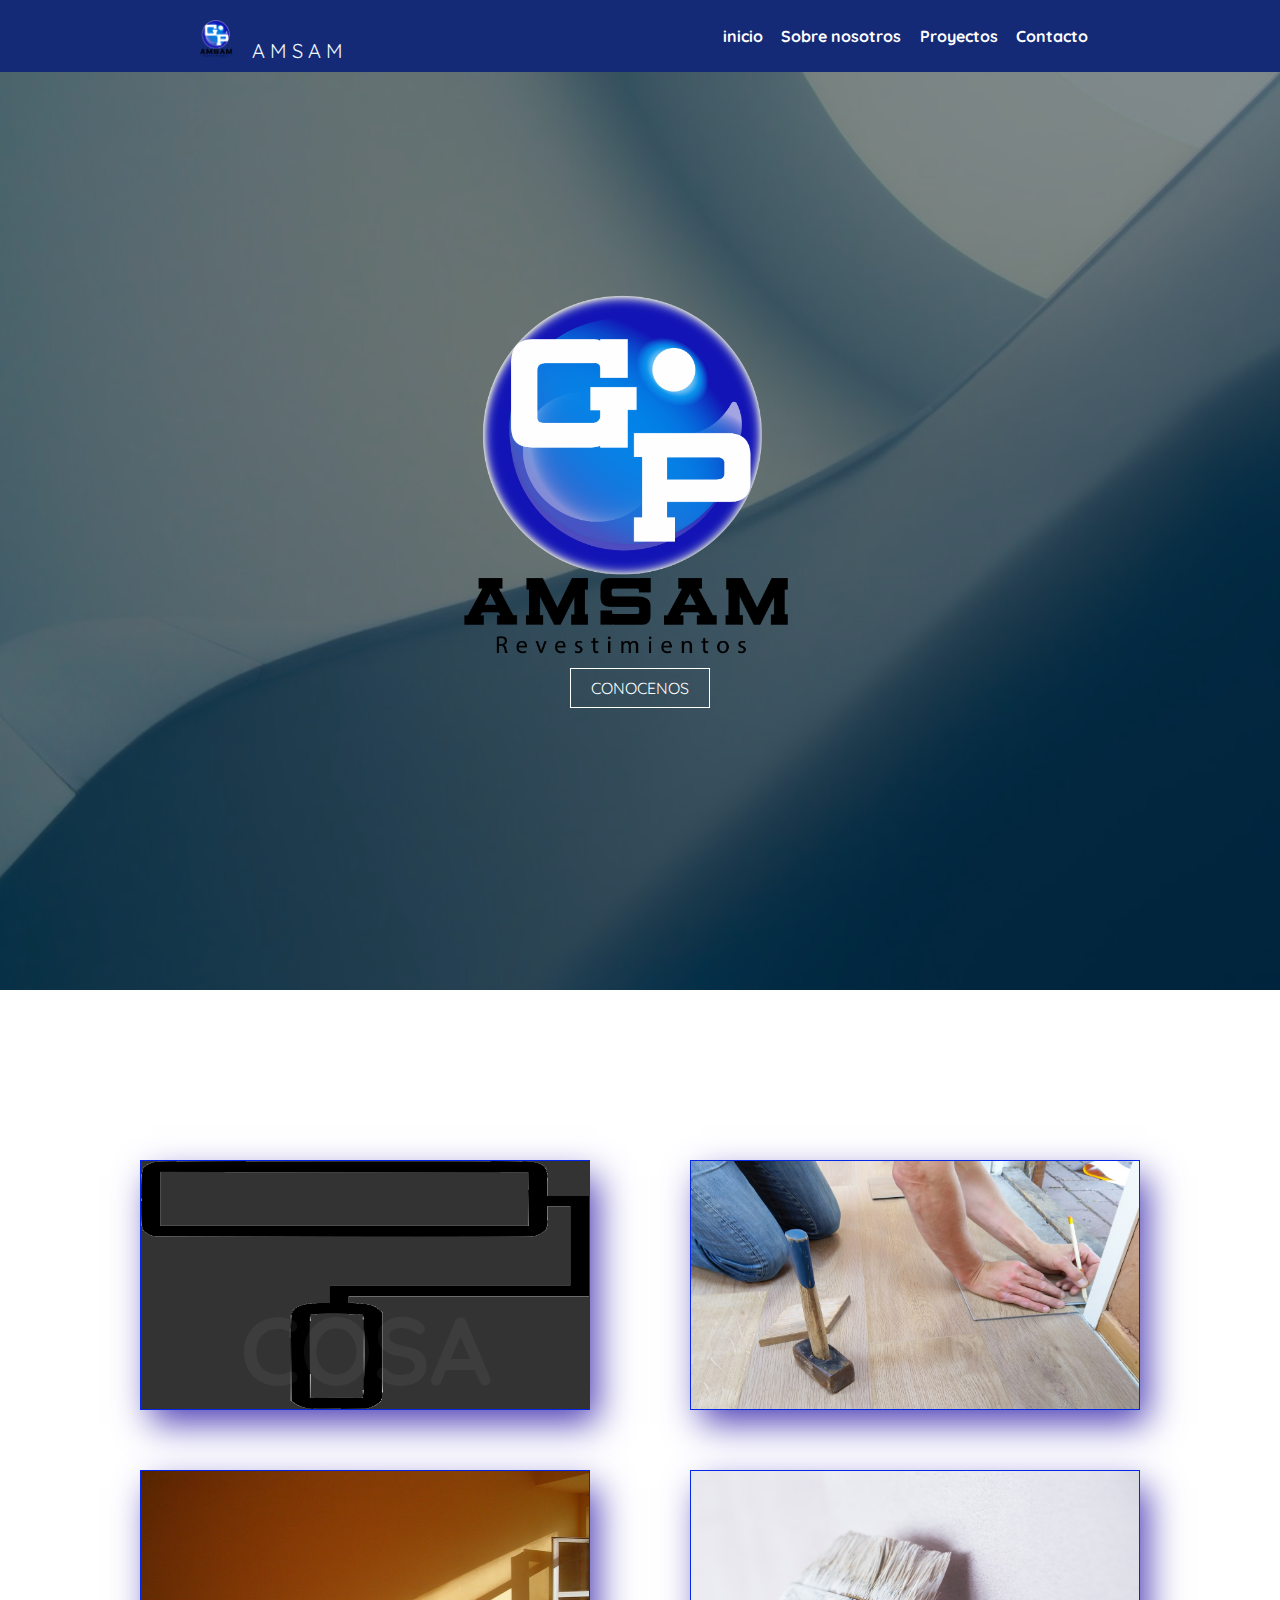
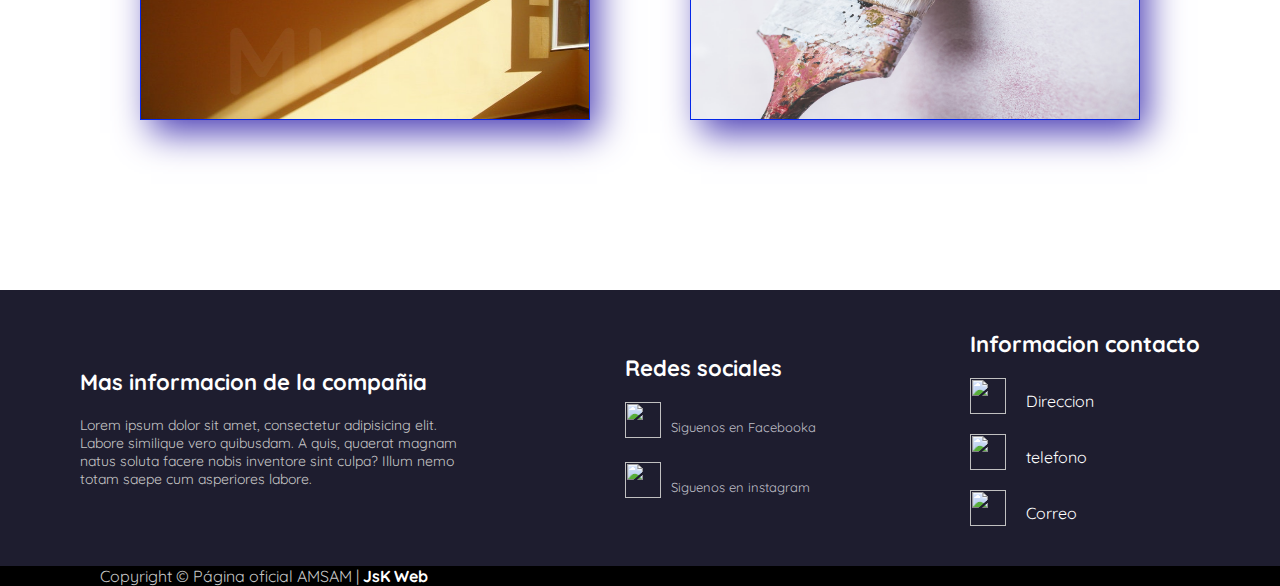
==== amsam pgw/index.html @ 85a1f93b "Add files via upload" ====
<!doctype html>
<html lang="en">
    <head>

        <meta charset="utf-8">
        <meta name="viewport" content="width=device-width, initial-scale=1, shrink-to-fit=no">
         <link href="https://fonts.googleapis.com/css2?family=Quicksand:wght@300&display=swap" rel="stylesheet">
        <script src="https://kit.fontawesome.com/946d6368af.js" crossorigin="anonymous"></script>
        <link
              rel="stylesheet"
              href="https://cdnjs.cloudflare.com/ajax/libs/animate.css/4.1.1/animate.min.css"
              />
        <link rel="stylesheet" href="css/estilos.css">

        <title>Hello, world!</title>
    </head>
    <body>
        <!--navbar -->
        <header>
            <nav id="navbar">
                <div class="logo">
                    <img src="img/WhatsApp%20Image%202020-09-25%20at%207.50.25%20PM.jpeg" alt="">
                    <img src="img/png_Mesa%20de%20trabajo%201.png" alt="">
                    <span class="w">Amsam</span>
                </div>
                <ul class="nav-links">  
                    <li><a href="index.html">inicio</a></li>
                    <li><a href="#nosotros">Sobre nosotros</a></li>
                    <li><a href="proyectos.html">Proyectos</a></li>
                    <li><a href="contacto.html">Contacto</a></li>
                </ul>
                <div class="cosa">
                    <div class="linea1"></div>
                    <div class="linea2"></div>
                    <div class="linea3"></div>
                </div>
            </nav> 
        </header>
        <!--nav bar -->
        <!-- banner -->
        <section class="banner" id="inicio">
            <div class="contenido-banner">
                <img class="animate__animated animate__backInLeft" src="img/png_Mesa%20de%20trabajo%201.png" alt="">
                <a class="animate__animated animate__headShake " href="#carta">Conocenos</a>
            </div>
        </section>
        <!--cartas -->
        <section class="cuerpo" id="carta">
             <div class="containers">
            <div class="card">
                <div class="imgbx" data-text="COSA">
                    <img src="img/descarga.png" alt="">
                </div>
                <div class="content">
                    <div class="">
                        <h3>COSA</h3>
                        <p>Lorem ipsum dolor sit amet, consectetur adipisicing elit. Ad, commodi, non! Doloribus aperiam, corporis. Est aut eius harum rem. Fugit sit hic amet architecto, blanditiis quo. Officia quod corporis optio.</p>
                        <a href="">saber mas</a>
                    </div>
                </div>
            </div>
            <div class="card">
                <div class="imgbx" data-text="PISO">
                    <img src="img/piso.jpg" alt="">
                </div>
                <div class="content">
                    <div class="">
                        <h3>PISO</h3>
                        <p>Lorem ipsum dolor sit amet, consectetur adipisicing elit. Ad, commodi, non! Doloribus aperiam, corporis. Est aut eius harum rem. Fugit sit hic amet architecto, blanditiis quo. Officia quod corporis optio.</p>
                        <a href="">saber mas</a>
                    </div>
                </div>
            </div>
            <div class="card">
                <div class="imgbx" data-text="MURO">
                    <img src="img/muro.jpg" alt="">
                </div>
                <div class="content">
                    <div class="">
                        <h3>MURO</h3>
                            <p>Lorem ipsum dolor sit amet, consectetur adipisicing elit. Ad, commodi, non! Doloribus aperiam, corporis. Est aut eius harum rem. Fugit sit hic amet architecto, blanditiis quo. Officia quod corporis optio.</p>
                            <a href="">saber mas</a>
                            </div>
                    </div>
                </div>
                <div class="card">
                <div class="imgbx" data-text="BROCHA">
                    <img src="img/brocha.jpg" alt="">
                </div>
                <div class="content">
                    <div class="">
                        <h3>BROCHA</h3>
                            <p>Lorem ipsum dolor sit amet, consectetur adipisicing elit. Ad, commodi, non! Doloribus aperiam, corporis. Est aut eius harum rem. Fugit sit hic amet architecto, blanditiis quo. Officia quod corporis optio.</p>
                            <a href="">saber mas</a>
                            </div>
                    </div>
                </div>
            </div>
        </section>
       
            <!--footer -->
            <footer>
                <div class="container-footer-all">


                    <div class="contenedor-foo">
                        <div class="columna1">
                            <h1>Mas informacion de la compañia</h1>
                            <p>Lorem ipsum dolor sit amet, consectetur adipisicing elit. Labore similique vero quibusdam. A quis, quaerat magnam natus soluta facere nobis inventore sint culpa? Illum nemo totam saepe cum asperiores labore.</p>
                        </div>

                        <div class="columna2">
                            <h1>Redes sociales</h1>
                            <div class="fila">
                                <a href="https://www.facebook.com/outlet.paine.94/photos"><img src="img/face.png" alt=""> </a>
                                <label for="">Siguenos en Facebooka</label>
                            </div>
                            <div class="fila">
                                <a href="https://www.instagram.com/outlet_paine/?hl=es-la">  <img src="img/insta.png" alt="">  </a>
                                <label for="">Siguenos en instagram</label>
                            </div>
                        </div>

                        <div class="columna3">
                            <h1>Informacion contacto</h1>
                            <div class="fila2">
                                <img src="img/casa.png" alt="">
                                <label for="">Direccion</label>
                            </div>
                            <div class="fila2">
                                <img src="img/fono.png" alt="">
                                <label for="">telefono</label>
                            </div>
                            <div class="fila2">
                                <img src="img/correo.png" alt="">
                                <label for="">Correo</label>
                            </div>
                        </div>
                    </div>

                </div>
                <div class="footer">
                    <div class="contenedor-web">
                        <div class="copyright">
                            Copyright © Página oficial AMSAM | <a href="">JsK Web</a> 
                        </div>
                    </div>
                </div>

            </footer>

            <script src="js/nav.js"></script>
            </body>
        </html>
---- amsam pgw/css/estilos.css ----
*{
    margin: 0px;
    padding: 0px;
    box-sizing: border-box;
    -webkit-box-sizing: border-box;
    -moz-box-sizing: border-box;
    font-family: 'Quicksand', sans-serif;
    -webkit-scrollbar {display: none;}
    align-items: center;
    scroll-behavior: smooth;

}
::-webkit-scrollbar {
    display: none;
}

.container{
    padding-left: 20%;

}
/*nav bar*/
nav{
    display: flex;
    position: fixed;
    justify-content: space-around;
    align-items: center;
    min-height: 8vh;
    background-color: #142a77;
    width: 100%;
    z-index: 200000;

}

.logo{
    color: aliceblue;
    text-transform: uppercase;
    letter-spacing: 5px;
    font-size: 20px;
    padding-top: 10px;
}


.logo img{
    max-width: 50px;

}


.nav-links{
    display: flex;
    justify-content: space-around;
    width: 30%;
}

.nav-links li {
    list-style: none;
    justify-content: space-between;

}

.nav-links a{
    color: white;
    text-decoration: none;
    font-weight: bold;
    font-size: 16px;
}

.cosa{
    display: none;
    cursor: pointer;
}

.cosa div{
    width: 25px;
    height: 5px;
    background-color: #fff;
    margin: 5px;
    transition: all 0.3s ease;
}

@media screen and (max-width:1024px){
    .nav-links{
        width: 50%;
    }
}


@media screen and (max-width:768px){
    body{
        overflow-x: hidden;
    }
    .nav-links{
        position: absolute;
        right: 0px;
        height: 92vh;
        top: 8vh;
        background-color: rgba(23, 147, 193, 0.99);
        display: flex;
        flex-direction: column;
        align-items: center;
        width: 30%;
        transform: translateX(100%);
        transition: transform .5s ease-in;
        z-index: 200;
    }

    .nav-links li{
        opacity: 0;
    }
    .cosa{
        display: block;
    }
}

.nav-active{
    transform: translateX(0%);
}

@keyframes navLinkFade{
    from{
        opacity: 0;
        transform: translateX(50px);
    }
    to{
        opacity: 1;
        transform: translateX(0px);
    }
}

.toggle .linea1{
    transform: rotate(-45deg) translate(-5px,9px);
}
.toggle .linea2{
    opacity: 0;
}
.toggle .linea3{
    transform: rotate(45deg) translate(-5px,-9px);
}

/*fin nav bar*/
/*Banner*/
.banner{
    position: relative;
    width: 100%;
    height: 110vh;
    background-color: #F5f5f5;
    background-size: cover;
    background-position: center;
    transition: all .1 ease-in-out;
    background-image: url('../img/1.jpg');
    animation: movimiento 10s infinite linear alternate;

}
.banne{
    position: relative;
    width: 100%;
    height: 100vh;
    background-color: #F5f5f5;
    background-size: cover;
    background-position: center;
    transition: all .1 ease-in-out;
    background-image: url('../img/bpro.jpg');
    animation: movimiento 10s infinite linear alternate;

}
@keyframes movimiento{
    from{
        background-position: bottom left;
    }to{
        background-position: top right;
    }
}

.contenido-banner{
    margin: 0;
    padding: 0;
    width: 100%;
    height: 100%;
    color: white;
    background-color: rgba(0,22,40, .5);
    display: flex;
    flex-direction: column;
    justify-content: center;
    align-items: center;
}

.contenido-banner img{

    width: 500px;

}
.contenido-banner h1{
  margin: 0;
    padding: 0;
    padding-bottom: 30px;
    font-size: 40px;
    text-align: center;
}

.contenido-banner a{
    text-decoration: none;
    color: white;
    padding: 9px 20px;
    border:  1px solid white;
    text-transform: uppercase;
    transition: all .3s ease-in-out;
}

.contenido-banner a:hover{
    background-color: #fff;
    color: #333;
}


/*banner*/
/*cards*/
.cuerpo{
    display: flex;
    justify-content: center;
    align-items: center;
    min-height: 100vh;
}
.containers{
    position: relative;
    width: 1000px;
    display: flex;
    justify-content: space-between;
    flex-wrap: wrap;
    margin: 20px ;
    
}

.containers .card{
    position: relative;
    height: 250px;
    display: flex;
    width: 45%;
    margin: 30px 0; 
    background: #fff;
    border: solid 1px #0427e8;
    box-shadow: 9px 15px 34px -2px rgba(77,63,181,1);
}
.containers .card .imgbx{
    position: absolute;
    top: 0;
    left: 0;
    width: 100%;
    height: 100%;
    background: #333;
    z-index: 1;
    display: flex;
    justify-content: center;
    align-items: center;
    overflow: hidden;
    transition: 0.5s ease-in-out;
}

.containers .card:hover .imgbx{
    width: 150px;
    height: 150px;
    left: -75px;
    top: calc(50% - 75px);
    transition: 0.5s ease-in-out;
    background: #ff0057;
}
.containers .card .imgbx:before{
content: attr(data-text);
    position: absolute;
    bottom: 0;
    left: 0;
    width: 100%;
    text-align: center;
    font-size: 6rem;
    color: rgba(255,255,255,.05);
    font-weight: 700;
}
.containers .card .imgbx img{
    width: 100%;
    height: 100%;
    transition: 0.5s ease-in-out;
}
.containers .card:hover .imgbx img{
    max-width: 100%;
    height: 100%;
    transition: 0.5s ease-in-out;
}
.containers .card .content{
    position: absolute;
    right: 0;
    width: calc(100% - 75px);
    height: 100%;
    padding: 20px;
    display: flex;
    justify-content: center;
    align-items: center;
}
.containers .card .content h3{
    margin-bottom: 5px;
    font-size: 24px;
}
.containers .card .content a{
    display: inline-block;
    margin-top: 10px;
    padding: 5px 10px;
    background: #333;
    text-decoration: none;
    color: #fff;
    border-radius: 10px;
}

@media(max-width: 992px){
    .containers{
        width: 100%;
        flex-direction: column;
        align-items: center;
    }
    .containers .card{
        width: 400px;
    }
}
@media(max-width: 768px){
    .containers .card{
        max-width: 300px;
        flex-direction: column;
        height: auto;
    }
    .containers .card .imgbx{
        position: relative;
    }
    .containers .card .imgbx,
    .containers .card:hover .imgbx{
        width: 100%;
        height: 200px;
        left: 0;
    }
    .containers .card .imgbx img,
    .containers .card:hover .imgbx img{
        max-width: 100px;
    }
    .containers .card .content{
        position: relative;
        width: 100%;
    }
}
/*cards*/

/*Footer*/

footer{
    background-color: #1e1d2f;
    width: 100%;

}
.container-footer-all{
    width: 100%;
    max-width: 1200px;
    margin: auto;
    padding: 40px;
}

.contenedor-foo{
    display: flex;
    justify-content: space-between;
}

.columna1{
    max-width: 400px;
}

.columna1 h1{
    color: #fff;
    font-size: 22px;
}

.columna1 p{
    font-size: 14px;
    color: #C7C7C7;
    margin-top: 20px;
}

.columna2{
    max-width: 400px;
}

.columna2 h1{
    color: #fff;
    font-size: 22px;
}

.fila{
    margin-top: 20px;
    display: flex;
}

.fila img{
    width: 36px;
    height: 36px;
}

.fila label{
    margin-top: 10px;
    margin-left: 10px;
    margin-right: 10px;
    color: #bfbdc6;
    font-size: 13px;
}

.columna3{
    color: #fff;
    max-width: 400px;
}

.columna3 h1{
    font-size: 22px;
}

.fila2{
    margin-top: 20px;
    display: flex;
}

.fila2 img{
    width: 36px;
    height: 36px;
}

.fila2 label{
    margin-top: 10px;
    margin-left:20px;
    max-width: 150px;
}

.contenedor-web{
    width: 100%;
    background: #000000;

}
.footer{
    max-width: 100%;
    display: flex;
    justify-content: space-between;
    padding: 
}

.copyright{
    color: #C7C7C7;
    padding-left: 100px;
}

.copyright a{
    text-decoration: none;
    color: white;
    font-weight: bold;
}

@media screen and (max-width: 1100px){
    .contenedor-foo{
        flex-wrap: wrap;

    }

    .columna1{
        max-width: 100%;
    }

    .columna2,
    .columna3{
        margin-top: 40px;
    }

}
/*Fomrulario*/
.contact{
    position: relative;
    min-height: 100vh;
    padding: 50px 100px;
    display: flex;
    justify-content: center;
    align-items: center;
    flex-direction: column;
    background: url(../img/fonditolindi.jpg);
    background-size: cover;
   
}
.contact .content{
    max-width: 800px;
    text-align: center;
}
.contact .content h2{
    font-size: 36px;
    font-weight: 500;
    color: #fff;
}
.contact .content p{
    font-weight: 300;
    color: #fff;
}
.contain{
    width: 100%;
    display: flex;
    justify-content: center;
    align-items: center;
    margin-top: 30px;
}
.contain .contactInfo{
    width: 50%;
    display: flex;
    flex-direction: column;
}
.contain .contactInfo .box{
    position: relative;
    padding: 20px 0;
    display: flex;
    
}
.contain .contactInfo .box .icon{
    min-width: 60px;
    height: 60px;
    background: #fff;
    display: flex;
    justify-content: center;
    align-items: center;
    border-radius: 50%;
    font-size: 22px;
}
.contain .contactInfo .box .text{
    display: flex;
    margin-left: 20px;
    font-size: 16px;
    color: #fff;
    flex-direction: column;
    font-weight: 300;
}
.contain .contactInfo .box .text h3{
    font-weight: 500;
    color: #00bcd4;
}
.contact-form{
    width: 40%;
    padding: 40px;
    background: rgba(255, 255, 255, 0.58);
}
.contact-form h2{
    font-size: 30px;
    color: #333;
    font-weight: 500;
}
.contact-form .inputbx{
    position: relative;
    width: 100%;
    margin-top: 10px;
}
.contact-form .inputbx input, .contact-form .inputbx textarea{
    width: 100%;
    padding: 5px 0;
    font-size: 16px;
    margin: 10px 0;
    border: none;
     background: rgba(255, 255, 255, 0);
    border-bottom: 2px solid #333;
    resize: none;
}
.contact-form .inputbx span{
    position: absolute;
    left: 0;
    padding: 5px 0;
    font-size: 16px;
    margin: 10px 0;
    pointer-events: none;
    transition: 0.5s;
    color: #666;
}
.contact-form .inputbx input:focus ~ span,
.contact-form .inputbx input:valid ~ span,
.contact-form .inputbx textarea:focus ~ span,
.contact-form .inputbx textarea:valid ~ span{
    color: #e91e63;
    font-size: 12px;
    transform: translateY(-20px);
   
}
.contact-form .inputbx input[type="submit"]{
    width: 100px;
    background: #00bcd4;
    color: #fff;
    border: none;
    cursor: pointer;
    padding: 10px;
    font-size: 18px;
}

@media(max-width: 991px){
    .content{
        padding: 50px;
    }
    .contain{
        flex-direction: column;
    }
    .contain .contactInfo{
        margin-bottom: 40px;
    }
    .contain .contactInfo,.contact-form{
        width: 100%;
    }
}
/**/



/*videos*/
.galeria, .galeri{
    position: relative;
    min-height: 100vh;
    padding: 50px 100px;
    display: flex;
    justify-content: center;
    align-items: center;
    flex-direction: column;
    background: url(../img/fonditolindi.jpg);
    background-size: cover;
   
}
.galeria .content{
    max-width: 800px;
    text-align: center;
}
.galeria .content h2{
    font-size: 36px;
    font-weight: 500;
    color: #fff;
}
.galeri .content h2{
    font-size: 36px;
    font-weight: 500;
    color: #fff;
}
.galeria .content p{
    font-weight: 300;
    color: #fff;
}
.contain{
    width: 100%;
    display: flex;
    justify-content: center;
    align-items: center;
    margin-top: 30px;
}
.contain .contactInfo{
    width: 50%;
    display: flex;
    flex-direction: column;
}
.contain .contactInfo .box{
    position: relative;
    padding: 20px ;
    display: flex;
    
}


.contact-form{
    width: 40%;
    padding: 40px;
    background: rgba(255, 255, 255, 0.58);
}
.contact-form h2{
    font-size: 30px;
    color: #333;
    font-weight: 500;
}




@media(max-width: 991px){
    .content{
        padding: 50px;
    }
    .contain{
        flex-direction: column;
    }
    .contain .contactInfo{
        margin-bottom: 40px;
    }
    .contain .contactInfo,.contact-form{
        width: 100%;
    }
}
.cont-vid video{
    display: flex;
    margin-right: 100px;
    flex-direction: column;
    width: 100%;
}
.swiper-container {
    width: 80%;
    
    padding-top: 10px;
    padding-bottom: 10px;  
}

.swiper-slide {
    background-position: center;
    background-size: cover;
    width: 300px;
    height: 300px;
    background-color: black;


}

@supports(object-fit: cover){
   .galeria .swiper-slide img{
        width: 100%;
       height: 100%;
        object-fit: cover;
        object-position: center center;

    }
    .galeri .swiper-slide img{
        width: 100%;
       height: 100%;
        object-fit: cover;
        object-position: center center;

    }

}

/*videos*/
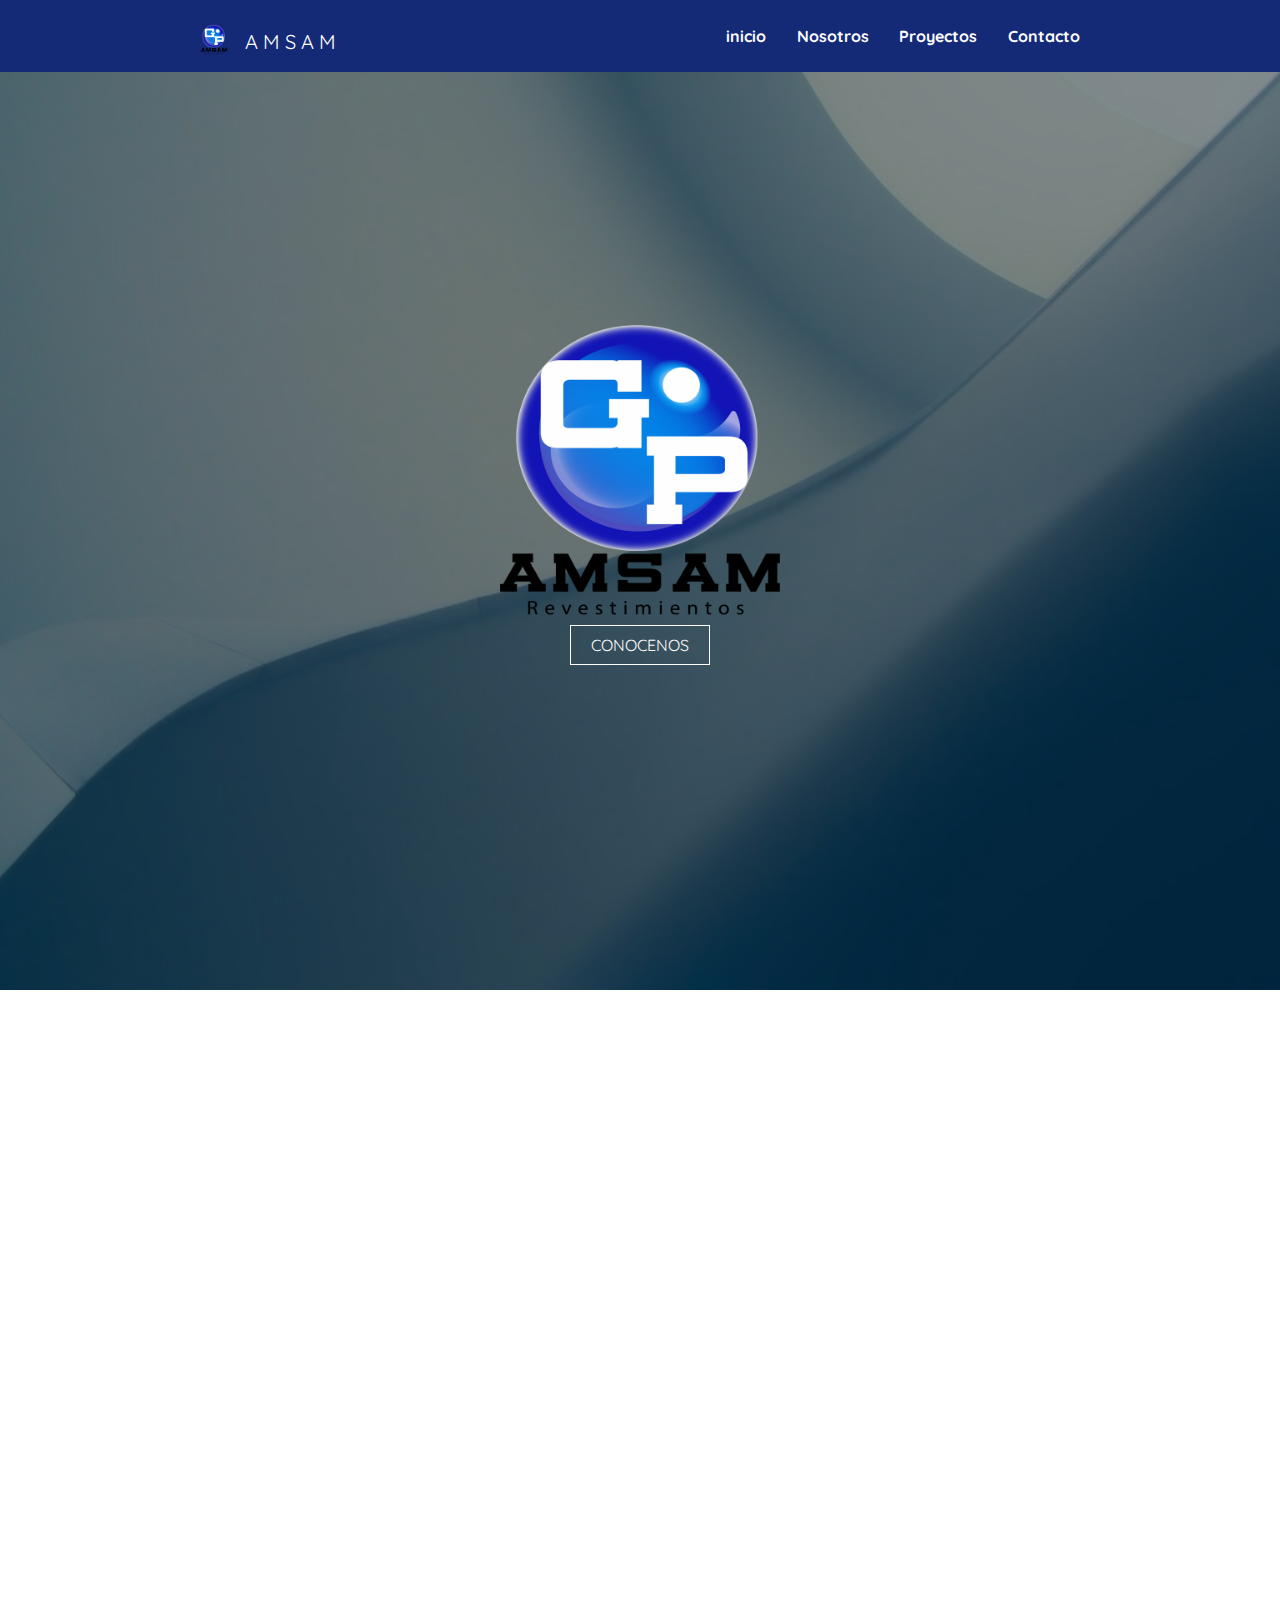
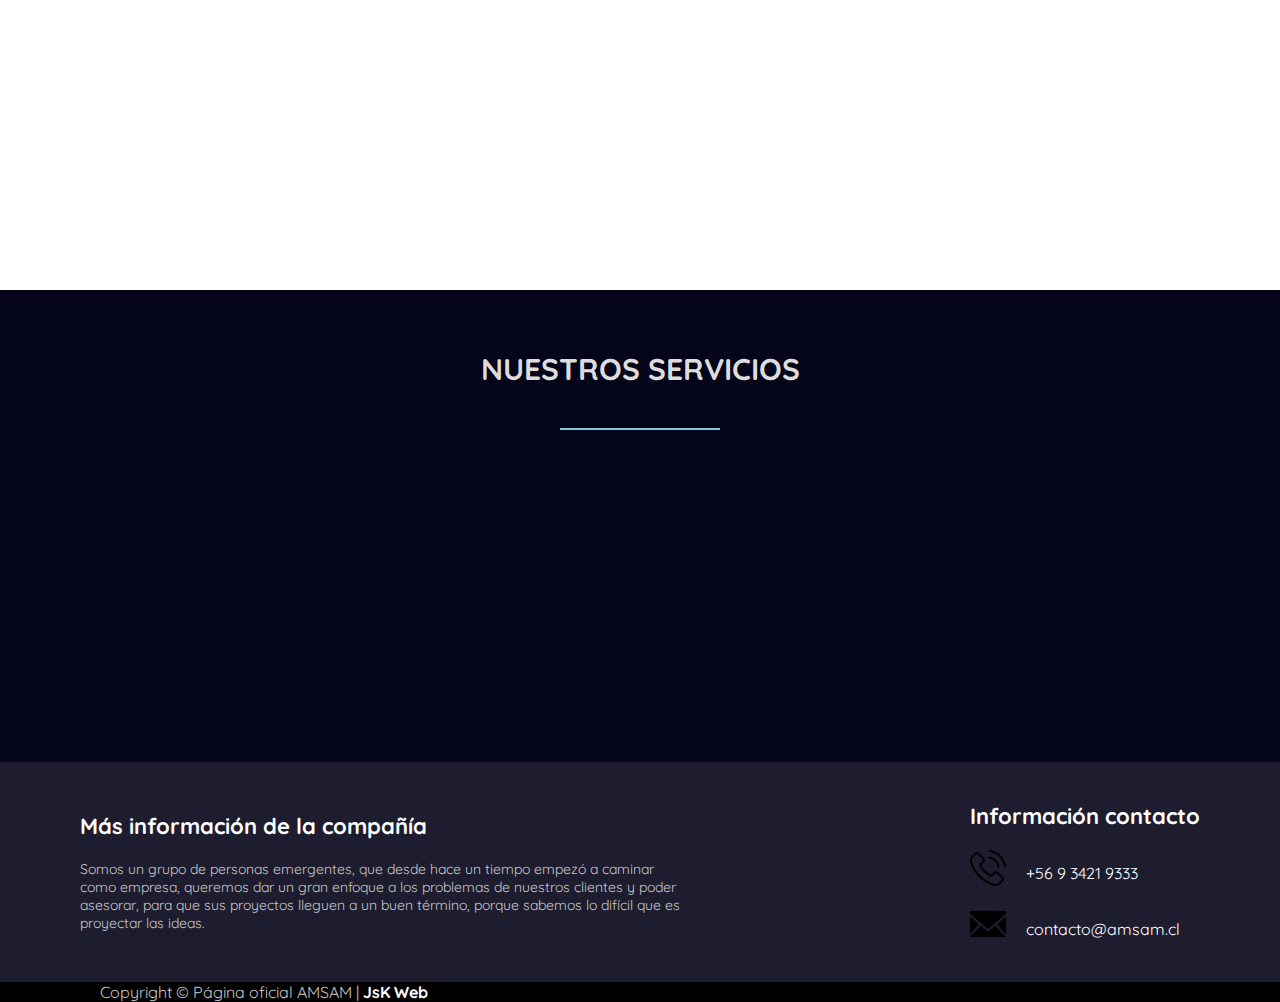
==== commit fdb0b32a: "Add files via upload" ====
--- a/amsam pgw/index.html
+++ b/amsam pgw/index.html
@@ -4,15 +4,14 @@
 
         <meta charset="utf-8">
         <meta name="viewport" content="width=device-width, initial-scale=1, shrink-to-fit=no">
-         <link href="https://fonts.googleapis.com/css2?family=Quicksand:wght@300&display=swap" rel="stylesheet">
+         <link rel="stylesheet" href="css/estilos.css">
+        <link href="https://fonts.googleapis.com/css2?family=Quicksand:wght@300&display=swap" rel="stylesheet">
         <script src="https://kit.fontawesome.com/946d6368af.js" crossorigin="anonymous"></script>
-        <link
-              rel="stylesheet"
-              href="https://cdnjs.cloudflare.com/ajax/libs/animate.css/4.1.1/animate.min.css"
-              />
-        <link rel="stylesheet" href="css/estilos.css">
-
-        <title>Hello, world!</title>
+        <link href="https://unpkg.com/aos@2.3.1/dist/aos.css" rel="stylesheet">
+        <script src="https://unpkg.com/aos@2.3.1/dist/aos.js"></script>
+       
+        <link rel="icon" href="img/png_Mesa%20de%20trabajo%201.ico">
+        <title>Amsam</title>
     </head>
     <body>
         <!--navbar -->
@@ -21,11 +20,11 @@
                 <div class="logo">
                     <img src="img/WhatsApp%20Image%202020-09-25%20at%207.50.25%20PM.jpeg" alt="">
                     <img src="img/png_Mesa%20de%20trabajo%201.png" alt="">
-                    <span class="w">Amsam</span>
+                    <a href="index.html" class="w">Amsam</a>
                 </div>
                 <ul class="nav-links">  
                     <li><a href="index.html">inicio</a></li>
-                    <li><a href="#nosotros">Sobre nosotros</a></li>
+                    <li><a href="nosotros.html">Nosotros</a></li>
                     <li><a href="proyectos.html">Proyectos</a></li>
                     <li><a href="contacto.html">Contacto</a></li>
                 </ul>
@@ -34,121 +33,153 @@
                     <div class="linea2"></div>
                     <div class="linea3"></div>
                 </div>
-            </nav> 
+            </nav>
         </header>
         <!--nav bar -->
         <!-- banner -->
         <section class="banner" id="inicio">
             <div class="contenido-banner">
-                <img class="animate__animated animate__backInLeft" src="img/png_Mesa%20de%20trabajo%201.png" alt="">
-                <a class="animate__animated animate__headShake " href="#carta">Conocenos</a>
+                <img class="" data-aos="fade-down-right" data-aos-duration="1000"  src="img/logo.png" alt="">
+                <a class="" href="#carta">Conocenos</a>
             </div>
         </section>
         <!--cartas -->
         <section class="cuerpo" id="carta">
-             <div class="containers">
-            <div class="card">
-                <div class="imgbx" data-text="COSA">
-                    <img src="img/descarga.png" alt="">
-                </div>
-                <div class="content">
-                    <div class="">
-                        <h3>COSA</h3>
-                        <p>Lorem ipsum dolor sit amet, consectetur adipisicing elit. Ad, commodi, non! Doloribus aperiam, corporis. Est aut eius harum rem. Fugit sit hic amet architecto, blanditiis quo. Officia quod corporis optio.</p>
-                        <a href="">saber mas</a>
+            <div class="containers">
+                <div class="card" data-aos="fade-up" data-aos-duration="1000">
+                    <div class="imgbx" data-text="INTUMESCENTE">
+                        <img src="img/PINTURAs.jpg" alt="">
+                    </div>
+                    <div class="content">
+                        <div class="" >
+                            <h3>Pintura intumecesnte</h3>
+                            <p>Una pintura intumescente es un recubrimiento que reacciona al calor hinchándose de manera controlada hasta varias veces su espesor original produciendo una espuma carbonosa.</p>
+                            <a href="nosotros.html">saber mas</a>
+                        </div>
                     </div>
                 </div>
-            </div>
-            <div class="card">
-                <div class="imgbx" data-text="PISO">
-                    <img src="img/piso.jpg" alt="">
-                </div>
-                <div class="content">
-                    <div class="">
-                        <h3>PISO</h3>
-                        <p>Lorem ipsum dolor sit amet, consectetur adipisicing elit. Ad, commodi, non! Doloribus aperiam, corporis. Est aut eius harum rem. Fugit sit hic amet architecto, blanditiis quo. Officia quod corporis optio.</p>
-                        <a href="">saber mas</a>
+                <div class="card" data-aos="fade-up" data-aos-duration="1000">
+                    <div class="imgbx" data-text="EPOXICO">
+                        <img src="img/vial.jpeg" alt="">
+                    </div>
+                    <div class="content">
+                        <div class="">
+                            <h3>Pisos epóxico</h3>
+                            <p>Las pinturas y revestimientos epoxicos son un producto químico industrial especializado. Usado generalmente para recubrimientos de superficies duras como el concreto y metales.
+                            </p>
+                            <a href="nosotros.html">saber mas</a>
+                        </div>
                     </div>
                 </div>
-            </div>
-            <div class="card">
-                <div class="imgbx" data-text="MURO">
-                    <img src="img/muro.jpg" alt="">
-                </div>
-                <div class="content">
-                    <div class="">
-                        <h3>MURO</h3>
-                            <p>Lorem ipsum dolor sit amet, consectetur adipisicing elit. Ad, commodi, non! Doloribus aperiam, corporis. Est aut eius harum rem. Fugit sit hic amet architecto, blanditiis quo. Officia quod corporis optio.</p>
-                            <a href="">saber mas</a>
-                            </div>
+                <div class="card" data-aos="fade-up" data-aos-duration="1000">
+                    <div class="imgbx" data-text="VIAL">
+                        <img src="img/vial%20(2).jpeg" alt="">
+                    </div>
+                    <div class="content">
+                        <div class="">
+                            <h3>Demarcación víal para empresas </h3>
+                            <p>Las demarcaciones son las rayas, los símbolos y las letras que se pintan sobre el pavimento, brocales y estructuras de las vías de circulación o adyacentes a ellas.</p>
+                            <a href="nosotros.html">saber mas</a>
+                        </div>
                     </div>
                 </div>
-                <div class="card">
-                <div class="imgbx" data-text="BROCHA">
-                    <img src="img/brocha.jpg" alt="">
-                </div>
-                <div class="content">
-                    <div class="">
-                        <h3>BROCHA</h3>
-                            <p>Lorem ipsum dolor sit amet, consectetur adipisicing elit. Ad, commodi, non! Doloribus aperiam, corporis. Est aut eius harum rem. Fugit sit hic amet architecto, blanditiis quo. Officia quod corporis optio.</p>
-                            <a href="">saber mas</a>
-                            </div>
+                <div class="card" data-aos="fade-up" data-aos-duration="1000">
+                    <div class="imgbx" data-text="ACUOSO">
+                        <img src="img/aquoso.jpeg" alt="">
+                    </div>
+                    <div class="content">
+                        <div class="">
+                            <h3>Pisos acuoso</h3>
+                            <p>Es un sello a base de
+                                dispersión acrílica acuosa que permite sellar pisos de
+                                concreto evitando la formación de polvo mejorando su
+                                apariencia, permitiendo que éste pueda ser lavado y
+                                encerado.</p>
+                            <a href="nosotros.html">saber mas</a>
+                        </div>
                     </div>
                 </div>
             </div>
         </section>
-       
-            <!--footer -->
-            <footer>
-                <div class="container-footer-all">
-
-
-                    <div class="contenedor-foo">
-                        <div class="columna1">
-                            <h1>Mas informacion de la compañia</h1>
-                            <p>Lorem ipsum dolor sit amet, consectetur adipisicing elit. Labore similique vero quibusdam. A quis, quaerat magnam natus soluta facere nobis inventore sint culpa? Illum nemo totam saepe cum asperiores labore.</p>
+        <!--servicios -->
+        <div class="service-section">
+            <div class="inner-width">
+                <h1 class="section-title">Nuestros servicios</h1>
+                <div class="border"></div>
+                <div class="services-container">
+                    <div class="service-box" data-aos="fade-right">
+                        <div class="service-icon">
+                            <i class="fas fa-paint-roller"></i>
                         </div>
-
-                        <div class="columna2">
-                            <h1>Redes sociales</h1>
-                            <div class="fila">
-                                <a href="https://www.facebook.com/outlet.paine.94/photos"><img src="img/face.png" alt=""> </a>
-                                <label for="">Siguenos en Facebooka</label>
-                            </div>
-                            <div class="fila">
-                                <a href="https://www.instagram.com/outlet_paine/?hl=es-la">  <img src="img/insta.png" alt="">  </a>
-                                <label for="">Siguenos en instagram</label>
-                            </div>
-                        </div>
-
-                        <div class="columna3">
-                            <h1>Informacion contacto</h1>
-                            <div class="fila2">
-                                <img src="img/casa.png" alt="">
-                                <label for="">Direccion</label>
-                            </div>
-                            <div class="fila2">
-                                <img src="img/fono.png" alt="">
-                                <label for="">telefono</label>
-                            </div>
-                            <div class="fila2">
-                                <img src="img/correo.png" alt="">
-                                <label for="">Correo</label>
-                            </div>
+                        <div class="service-title">Pintura intumescente con entrega de certificado</div>
+                        <div class="service-desc">
+                            La forma más fácil y eficiente de proteger un elemento de carga contra el fuego en un edificio.
                         </div>
                     </div>
-
-                </div>
-                <div class="footer">
-                    <div class="contenedor-web">
-                        <div class="copyright">
-                            Copyright © Página oficial AMSAM | <a href="">JsK Web</a> 
+                    <div class="service-box" data-aos="fade-right">
+                        <div class="service-icon">
+                            <i class="fas fa-tint"></i>
+                        </div>
+                        <div class="service-title">Sellados</div>
+                        <div class="service-desc">
+                            Nuestra empresa maneja gran variedad de sellados para pisos, tales como expoxicos, acrilicos y acuosos.
+                        </div>
+                    </div>
+                    <div class="service-box" data-aos="fade-right">
+                        <div class="service-icon">
+                            <i class="fas fa-traffic-light"></i>
+                        </div>
+                        <div class="service-title">Demarcacion vial</div>
+                        <div class="service-desc">
+                            Ofrecemos demarcacion vial y peatonal dentro de empresas.
                         </div>
                     </div>
                 </div>
+            </div>
+        </div>
+        </div>
+    <div class="gotop">
+        <div class="gotopbtn">
+            <i class="fas fa-arrow-up"></i>
+        </div>
+    </div>
+    <!--fin servicios -->
+    <!--footer -->
+    <footer>
+        <div class="container-footer-all">
 
-            </footer>
 
-            <script src="js/nav.js"></script>
-            </body>
-        </html>+            <div class="contenedor-foo">
+                <div class="columna1">
+                    <h1>Más información de la compañía</h1>
+                    <p>Somos un grupo de personas emergentes, que desde hace un tiempo empezó a caminar como empresa, queremos dar un gran enfoque a los problemas de nuestros clientes y poder asesorar, para que sus proyectos lleguen a un buen término, porque sabemos lo difícil que es proyectar las ideas.</p>
+                </div>
+                <div class="columna3">
+                    <h1>Información contacto</h1>
+                    <div class="fila2">
+                        <img src="img/fono.png" alt="">
+                        <label for="">+56 9 3421 9333</label>
+                    </div>
+                    <div class="fila2">
+                        <img src="img/correo.png" alt="">
+                        <label for="">contacto@amsam.cl</label>
+                    </div>
+                </div>
+            </div>
+
+        </div>
+        <div class="footer">
+            <div class="contenedor-web">
+                <div class="copyright">
+                    Copyright © Página oficial AMSAM | <a href="">JsK Web</a> 
+                </div>
+            </div>
+        </div>
+
+    </footer>
+<script>
+  AOS.init();
+</script>
+    <script src="js/nav.js"></script>
+    </body>
+</html>--- a/amsam pgw/css/estilos.css
+++ b/amsam pgw/css/estilos.css
@@ -36,15 +36,18 @@
     text-transform: uppercase;
     letter-spacing: 5px;
     font-size: 20px;
-    padding-top: 10px;
-}
-
+ 
+}
 
 .logo img{
-    max-width: 50px;
-
-}
-
+    max-width: 40px;
+    transform: translateY(6px);
+}
+
+.logo a{
+    text-decoration: none;
+    color: #fff;
+}
 
 .nav-links{
     display: flex;
@@ -163,6 +166,18 @@
     animation: movimiento 10s infinite linear alternate;
 
 }
+.bann{
+    position: relative;
+    width: 100%;
+    height: 50vh;
+    background-color: #F5f5f5;
+    background-size: cover;
+    background-position: center;
+    transition: all .1 ease-in-out;
+    background-image: url('../img/bnos.jpg');
+    animation: movimiento 10s infinite linear alternate;
+
+}
 @keyframes movimiento{
     from{
         background-position: bottom left;
@@ -182,11 +197,13 @@
     flex-direction: column;
     justify-content: center;
     align-items: center;
+    
 }
 
 .contenido-banner img{
 
-    width: 500px;
+    width: 300px;
+   
 
 }
 .contenido-banner h1{
@@ -335,7 +352,7 @@
     }
     .containers .card .imgbx img,
     .containers .card:hover .imgbx img{
-        max-width: 100px;
+        max-width: 100%;
     }
     .containers .card .content{
         position: relative;
@@ -364,7 +381,7 @@
 }
 
 .columna1{
-    max-width: 400px;
+    max-width: 600px;
 }
 
 .columna1 h1{
@@ -378,14 +395,6 @@
     margin-top: 20px;
 }
 
-.columna2{
-    max-width: 400px;
-}
-
-.columna2 h1{
-    color: #fff;
-    font-size: 22px;
-}
 
 .fila{
     margin-top: 20px;
@@ -407,7 +416,7 @@
 
 .columna3{
     color: #fff;
-    max-width: 400px;
+    max-width: 600px;
 }
 
 .columna3 h1{
@@ -463,7 +472,6 @@
         max-width: 100%;
     }
 
-    .columna2,
     .columna3{
         margin-top: 40px;
     }
@@ -473,7 +481,7 @@
 .contact{
     position: relative;
     min-height: 100vh;
-    padding: 50px 100px;
+    padding: 50px ;
     display: flex;
     justify-content: center;
     align-items: center;
@@ -503,13 +511,13 @@
     margin-top: 30px;
 }
 .contain .contactInfo{
-    width: 50%;
+    width: 40%;
     display: flex;
     flex-direction: column;
 }
 .contain .contactInfo .box{
     position: relative;
-    padding: 20px 0;
+    padding: 20px 10px;
     display: flex;
     
 }
@@ -531,6 +539,7 @@
     flex-direction: column;
     font-weight: 300;
 }
+
 .contain .contactInfo .box .text h3{
     font-weight: 500;
     color: #00bcd4;
@@ -538,7 +547,7 @@
 .contact-form{
     width: 40%;
     padding: 40px;
-    background: rgba(255, 255, 255, 0.58);
+    background: rgba(211, 207, 207, 0.58);
 }
 .contact-form h2{
     font-size: 30px;
@@ -574,7 +583,7 @@
 .contact-form .inputbx input:valid ~ span,
 .contact-form .inputbx textarea:focus ~ span,
 .contact-form .inputbx textarea:valid ~ span{
-    color: #e91e63;
+    color: #000;
     font-size: 12px;
     transform: translateY(-20px);
    
@@ -610,79 +619,93 @@
 /*videos*/
 .galeria, .galeri{
     position: relative;
-    min-height: 100vh;
-    padding: 50px 100px;
+    min-height: 40vh;
+    padding: 50px ;
     display: flex;
     justify-content: center;
     align-items: center;
     flex-direction: column;
-    background: url(../img/fonditolindi.jpg);
+    background: rgb(42, 47, 69);
     background-size: cover;
    
 }
-.galeria .content{
+.gal{
+       position: relative;
+    min-height: 40vh;
+    padding: 50px ;
+    display: flex;
+    justify-content: center;
+    align-items: center;
+    flex-direction: column;
+    
+    background-size: cover; 
+}
+.gal .content h2{
+    font-size: 36px;
+    font-weight: 500;
+    color: #2a2929;
+}
+.gal img{
+ 
+    max-width: 100%;
+}
+.galeria .conten{
     max-width: 800px;
     text-align: center;
 }
-.galeria .content h2{
+.galeria .conten h2{
     font-size: 36px;
     font-weight: 500;
     color: #fff;
 }
-.galeri .content h2{
+.galeri .conten h2{
     font-size: 36px;
     font-weight: 500;
     color: #fff;
 }
-.galeria .content p{
+.galeria .conten p{
     font-weight: 300;
     color: #fff;
 }
-.contain{
-    width: 100%;
-    display: flex;
-    justify-content: center;
-    align-items: center;
-    margin-top: 30px;
-}
-.contain .contactInfo{
+.contai{
+    width: 100%;
+    display: flex;
+    justify-content: center;
+    align-items: center;
+    margin-top: 10px;
+}
+.contai p{
+    text-align: justify;
+}
+
+
+.contact-for{
     width: 50%;
-    display: flex;
-    flex-direction: column;
-}
-.contain .contactInfo .box{
-    position: relative;
-    padding: 20px ;
-    display: flex;
-    
-}
-
-
-.contact-form{
-    width: 40%;
     padding: 40px;
-    background: rgba(255, 255, 255, 0.58);
-}
-.contact-form h2{
+    background: rgba(221, 221, 221, 0.72);
+}
+.contact-for h2{
     font-size: 30px;
     color: #333;
     font-weight: 500;
 }
-
-
+.contact-form p{
+    text-align: justify;
+}
+.content p{
+    text-align: justify;
+}
 
 
 @media(max-width: 991px){
-    .content{
+    .conten{
         padding: 50px;
     }
-    .contain{
+    .contai{
         flex-direction: column;
     }
-    .contain .contactInfo{
-        margin-bottom: 40px;
-    }
-    .contain .contactInfo,.contact-form{
+   
+    .contain ,.contact-for{
         width: 100%;
     }
 }
@@ -727,4 +750,243 @@
 
 }
 
-/*videos*/+/*videos*/
+/*servicios*/
+.service-section{
+    background: rgb(5, 5, 25);
+    padding: 60px 0;
+}
+.inner-width{
+    width: 100%;
+    max-width: 1200px;
+    margin: auto;
+    padding: 0 20px;
+}
+.section-title{
+    text-align: center;
+    color: #ddd;
+    text-transform: uppercase;
+    font-size: 30px;
+}
+.border{
+    width: 160px;
+    height: 2px;
+    background: #82ccdd;
+    margin: 40px auto;
+}
+.services-container{
+    display: flex;
+    flex-wrap: wrap;
+    justify-content: center;
+}
+
+.service-box{
+    max-width: 33.33%;
+    padding: 10px;
+    text-align: center;
+    color: #ddd;
+    cursor: pointer;
+}
+.service-icon{
+    display: inline-block;
+    width: 70px;
+    height: 70px;
+    border: 3px solid #82ccdd;
+    column-rule-color: #82ccdd;
+    transform: rotate(45deg);
+    margin: 30px;
+    margin-top: 16px;
+    transition:0.3s linear;
+}
+.service-icon i{
+    line-height: 70px;
+    transform: rotate(-45deg);
+    font-size: 26px;
+}
+.service-box:hover .service-icon{
+    background: #82ccdd;
+    color: #ddd;
+}
+.service-title{
+    font-size: 18px;
+    text-transform: uppercase;
+    margin-bottom: 10px;
+}
+.service-desc{
+    font-size: 14px;
+}
+
+@media screen and (max-width:960px){
+    .service-box{
+        max-width: 45%;
+    }
+}
+@media screen and (max-width:768px){
+    .service-box{
+        max-width: 50%;
+    }
+}
+@media screen and (max-width:480px){
+    .service-box{
+        max-width: 100%;
+    }
+}
+/*f servicios*/
+/*nosotros*/
+.wrap{
+    width: 100%;
+    background-color: #fff;
+}
+.seccion{
+    width: 90%;
+    display: block;
+    margin:10px auto;    
+}
+.left-section{
+    width: 100%;
+    float: left;
+    padding: 50px;
+}
+.contenido{
+    text-align: justify;
+}
+.seccin .imagen-sec{
+    float: right;
+    width: 40%;
+}
+
+.contenido .tit h2{
+    color: #1c1c1c;
+    font-weight: 800;
+    text-align: center;
+}
+.contenido .tit h3{
+    padding-top: 15px;
+    color: #0f0d0d;
+    font-weight: 800;
+}
+
+.contenido p{
+    padding-top: 15px;
+    color: #1e1e1e;
+    font-size: 17px;
+    letter-spacing: 1px;
+    line-height: 1.5;
+    font-weight: 600;
+}
+@media screen and (max-width: 768px){
+
+    .imagen-sec{
+        width: 100%;
+         justify-content: center;
+        margin: 50px auto;
+    }
+    .imagen-sec img{
+        width: 100%;
+        
+    }
+}
+
+.div{
+    width: 100%;
+
+}
+.div img{
+    width: 300px;
+   
+
+}
+
+
+/*f nosotros*/
+
+
+.cont-vid img{
+    width: 100%;
+}
+
+
+/*btn pa arriba*/
+
+.gotop{
+    position: fixed;
+    bottom: 4rem;
+    right: 4rem;
+    width: 15px;
+    height: 15px;
+    z-index: -1;
+}
+
+.gotopbtn{
+    width: 5px;
+    height: 5px;
+    background: #020267;
+    border-radius: 50%;
+     cursor: pointer;
+    top: 50%;
+    left: 50%;
+    transform: translate(-50%, -50%);
+    z-index: -4;
+}
+
+.gotopbtn i{
+    position: absolute;
+    cursor: pointer;
+    font-size: 10px;
+    top: 48%;
+    left: 50%;
+    transform: translate(-50%, -50%) scale(0);
+    color: white;
+    transition: .2s;
+}
+
+.showe{
+    z-index: 10; 
+}
+
+.showe .gotopbtn{
+    animation: popup .3s ease-in-out;
+    
+    width: 50px;
+    height: 50px;
+    z-index: 11;
+}
+
+.showe i{
+     transform: translate(-50%, -50%) scale(1);
+}
+
+
+@keyframes popup{
+    0%{
+        width: 0px;
+        height: 0px;
+    }
+    50%{
+        width: 60px;
+        height: 60px;
+    }
+    100%{
+        width: 50px;
+        height: 50px;
+    }
+}
+
+/*------------*/
+
+
+
+
+
+
+
+
+
+
+
+
+
+
+
+
+
